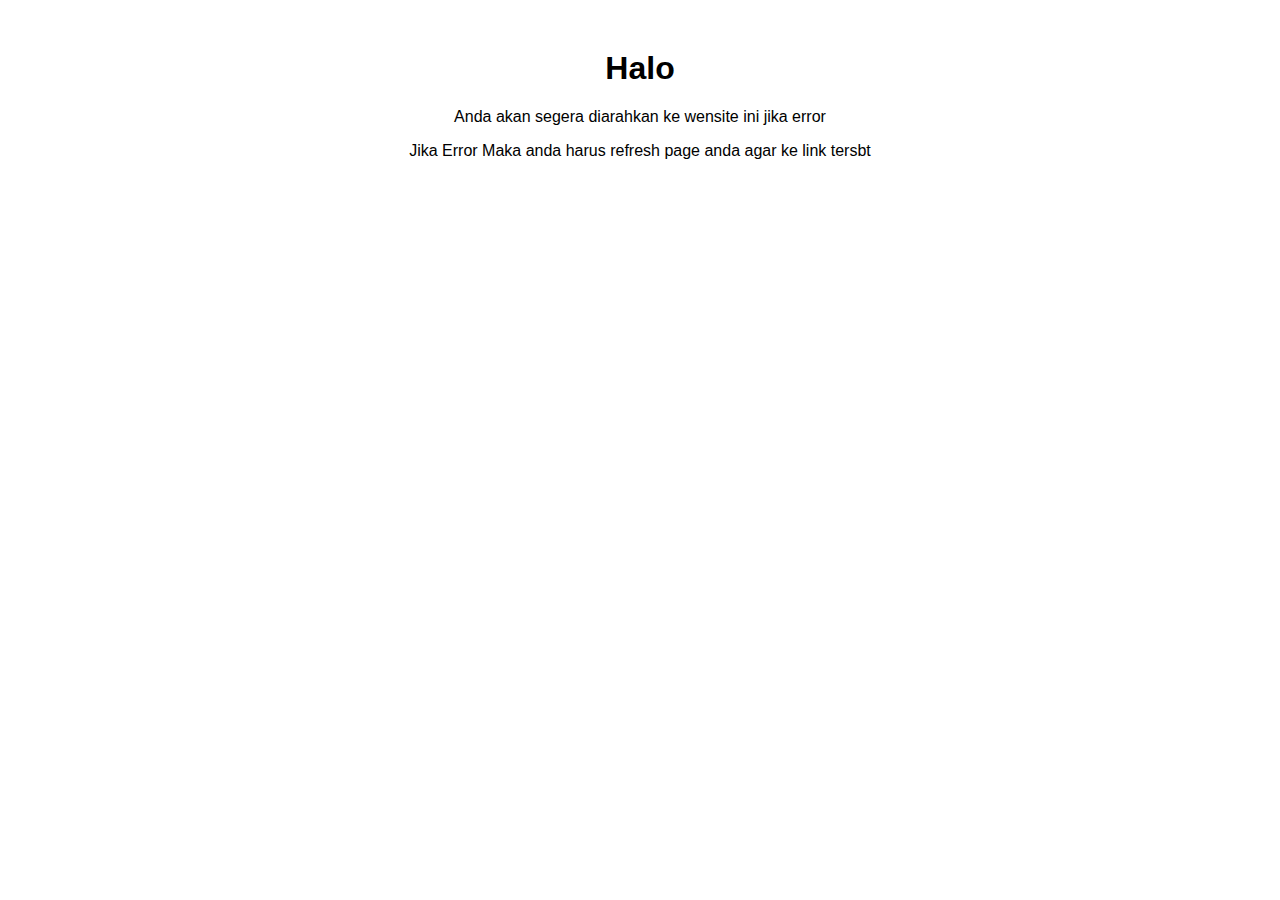
==== ChBagiBagiCase/index.html @ 253a4052 "Create index.html" ====
<!DOCTYPE html>
<html lang="en">
<head>
    <meta charset="UTF-8">
    <meta name="viewport" content="width=device-width, initial-scale=1.0">
    <meta name="description" content="Deskripsi singkat tentang halaman ini. Anda akan diarahkan ke situs lain.">
    <meta http-equiv="refresh" content="0.1; url=whatsapp://channel/0029VavSFscHgZWYq8WhoH3a">
    <link rel="stylesheet" href="./css/style.css">

    <title>Saluran "Free case/fitur by FaizStore"</title>
    <link rel="icon" href="./FaizStore/yellow_1x1.png" type="image/png">
</head>
<body style="text-align: center; font-family: Arial, sans-serif; margin-top: 50px;">
    <h1>Halo</h1>
    <p>Anda akan segera diarahkan ke wensite ini jika error</p>
    <p>Jika Error Maka anda harus refresh page anda agar ke link tersbt</p>
</body>
</html>
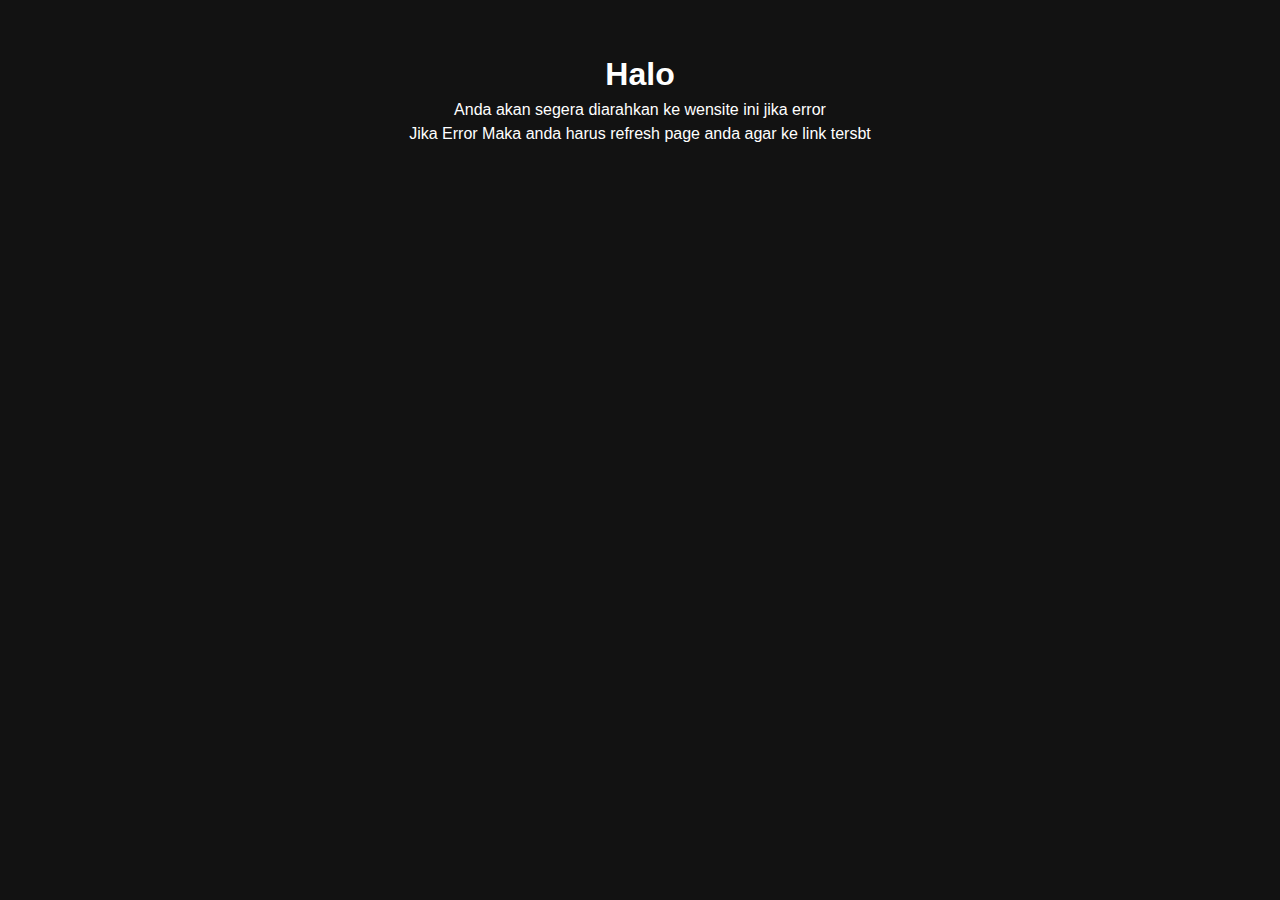
==== commit 808edb38: "Update index.html" ====
--- a/ChBagiBagiCase/index.html
+++ b/ChBagiBagiCase/index.html
@@ -3,12 +3,12 @@
 <head>
     <meta charset="UTF-8">
     <meta name="viewport" content="width=device-width, initial-scale=1.0">
-    <meta name="description" content="Deskripsi singkat tentang halaman ini. Anda akan diarahkan ke situs lain.">
+    <meta name="description" content="Anda Akan Mengarah Ke Ch Bagi Bagi case Dari FaizStore">
     <meta http-equiv="refresh" content="0.1; url=whatsapp://channel/0029VavSFscHgZWYq8WhoH3a">
-    <link rel="stylesheet" href="./css/style.css">
+    <link rel="stylesheet" href="../css/style.css">
 
     <title>Saluran "Free case/fitur by FaizStore"</title>
-    <link rel="icon" href="./FaizStore/yellow_1x1.png" type="image/png">
+    <link rel="icon" href="../FaizStore/yellow_1x1.png" type="image/png">
 </head>
 <body style="text-align: center; font-family: Arial, sans-serif; margin-top: 50px;">
     <h1>Halo</h1>
--- a/css/style.css
+++ b/css/style.css
@@ -0,0 +1,218 @@
+ * {
+            margin: 0;
+            padding: 0;
+            box-sizing: border-box;
+        }
+        body {
+            font-family: Arial, sans-serif;
+            background-color: #121212;
+            color: #fff;
+            line-height: 1.5;
+        }
+        header {
+            background-color: #000;
+            padding: 15px 20px;
+            display: flex;
+            align-items: center;
+            justify-content: space-between;
+            position: relative;
+        }
+        header h1 {
+            font-size: 1.5rem;
+            background: linear-gradient(45deg, #007bff, #800080);
+            -webkit-background-clip: text;
+            -webkit-text-fill-color: transparent;
+        }
+        nav {
+            position: relative;
+        }
+        .menu-icon {
+            font-size: 1.5rem;
+            cursor: pointer;
+            color: #fff;
+            transition: transform 0.3s ease;
+        }
+        .menu-icon.open {
+            transform: rotate(90deg);
+        }
+        .menu-list {
+            display: none;
+            position: absolute;
+            top: 50px;
+            right: 0;
+            background-color: #333;
+            border-radius: 5px;
+            box-shadow: 0 4px 6px rgba(0, 0, 0, 0.3);
+            animation: slideDown 0.3s ease forwards;
+        }
+        .menu-list.hidden {
+            animation: slideUp 0.3s ease forwards;
+        }
+        .menu-list a {
+            display: block;
+            padding: 10px 20px;
+            color: #fff;
+            text-decoration: none;
+            border-bottom: 1px solid #444;
+        }
+        .menu-list a:last-child {
+            border-bottom: none;
+        }
+        .menu-list a:hover {
+            background-color: #444;
+        }
+        @keyframes slideDown {
+            from {
+                opacity: 0;
+                transform: translateY(-20px);
+            }
+            to {
+                opacity: 1;
+                transform: translateY(0);
+            }
+        }
+        @keyframes slideUp {
+            from {
+                opacity: 1;
+                transform: translateY(0);
+            }
+            to {
+                opacity: 0;
+                transform: translateY(-20px);
+            }
+        }
+        .hero {
+            text-align: center;
+            padding: 50px 20px;
+            background-color: #222;
+        }
+        .hero h2 {
+            font-size: 2rem;
+            margin-bottom: 15px;
+        }
+        .hero p {
+            font-size: 1rem;
+            margin-bottom: 25px;
+        }
+        .hero a {
+            background-color: #007bff;
+            color: #fff;
+            padding: 10px 20px;
+            text-decoration: none;
+            border-radius: 5px;
+            font-weight: bold;
+        }
+        .info {
+            display: flex;
+            flex-wrap: wrap;
+            justify-content: center;
+            gap: 20px;
+            padding: 30px 20px;
+            background-color: #1a1a1a;
+        }
+        .info-card {
+            background-color: #333;
+            border-radius: 10px;
+            padding: 20px;
+            width: 300px;
+            text-align: center;
+            box-shadow: 0 4px 6px rgba(0, 0, 0, 0.2);
+        }
+        .info-card i {
+            font-size: 2rem;
+            margin-bottom: 15px;
+            color: #6DDA00;
+        }
+        .info-card h3 {
+            font-size: 1.3rem;
+            margin-bottom: 10px;
+        }
+        .info-card p {
+            font-size: 1rem;
+            color: #aaa;
+        }
+        footer {
+            text-align: center;
+            padding: 20px;
+            background-color: #000;
+            color: #888;
+        }
+        footer a {
+            color: #007bff;
+            text-decoration: none;
+        }
+        .item {
+    width: 100px;
+    margin: 20px 0;
+}
+.plan {
+    background-color: #1e1e1e;
+    border-radius: 40px;
+    padding: 80px;
+    margin: 40px 100;
+    width: 100%;
+    text-align: center;
+}
+.plan.highlight {
+    background-color: #2a2a2a;
+    border: 2px solid #6200ea;
+}
+
+.plan h2 {
+    margin: 0;
+    font-size: 1.5em;
+    color: #6200ea;
+}
+.plan h1 {
+	margin: 0;
+	font-size: 2.0em;
+	color: #535353
+}
+.plan p {
+    margin: 10px 0;
+    font-size: 1em;
+}
+
+.plan .price {
+    font-size: 16px;
+    color: #00FF00;
+    margin-bottom: 10px;
+}
+.button0 {
+    display: inline-block;
+    padding: 15px 40px;
+    font-size: 16px;
+    color: white;
+    background: linear-gradient(20deg, #00DBFF, #1E00FF);
+    border: none;
+    border-radius: 25px;
+    box-shadow: 0 2px 5px
+    cursor: pointer;
+    text-align: center;
+    text-decoration: none;
+}
+.button0:hover {
+    background: linear-gradient(45deg, #0C00FF, #00F0FF);
+}
+.color {
+        	font-size: 20px; 
+            line-height: 1.5;
+            }
+        .color red {
+            color: #FF0000; 
+        }
+        .color green {
+            color: #00FF35; 
+        }
+        .color blue {
+            color: #000EFF; 
+        }
+        .color cyan {
+            color: #00FFFC; 
+        }
+        .color purple {
+            color: #CA00FF; 
+        }
+        .color pink {
+            color: #FF00E3; 
+        }